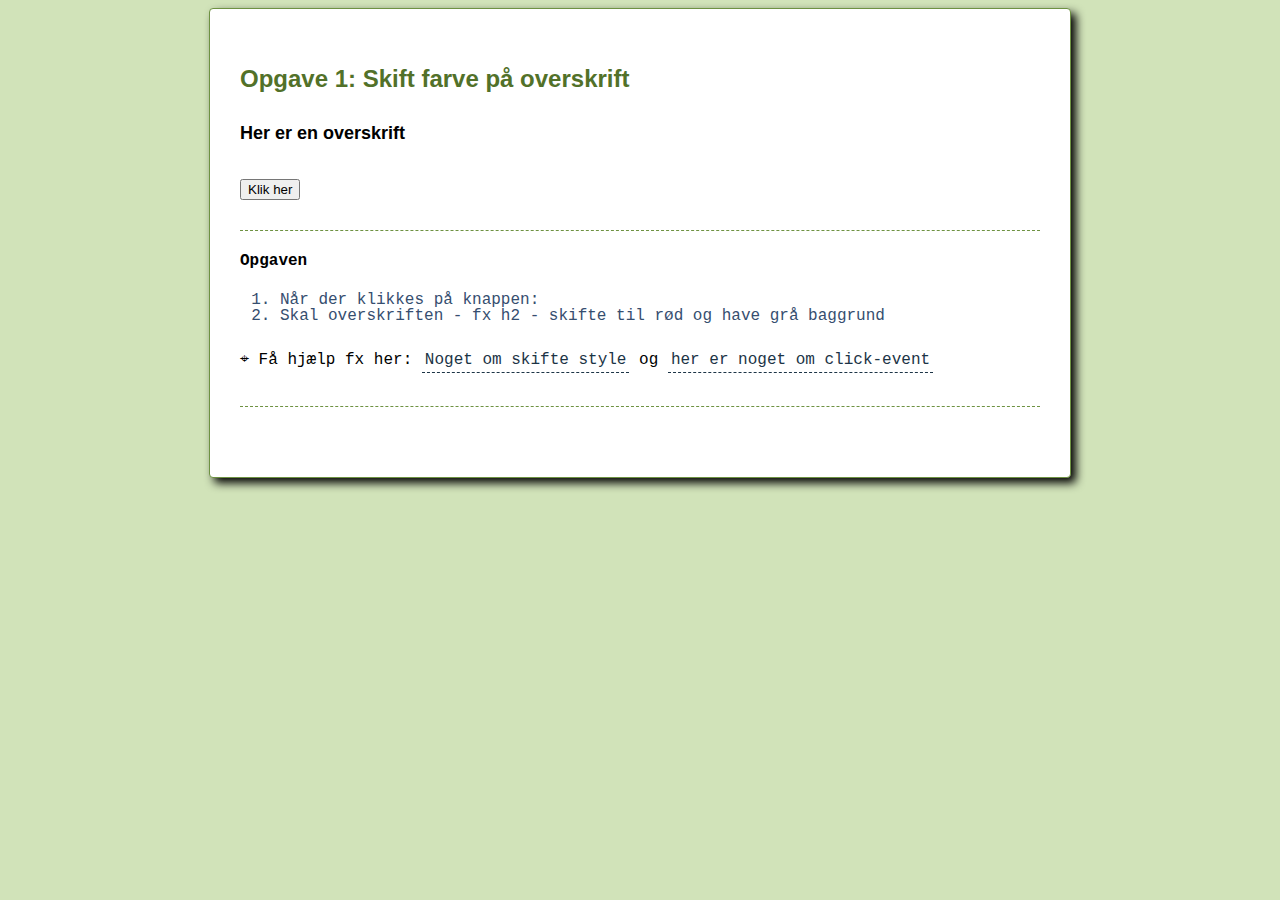
==== Opgave1.html @ ac5b04ed "Opgaver 1-11" ====
<!DOCTYPE html>
<html lang="en">
<head>
    <meta charset="UTF-8">
    <meta name="viewport" content="width=device-width, initial-scale=1.0">
    <meta http-equiv="X-UA-Compatible" content="ie=edge">

    <!-- CSS -->
    <link rel="stylesheet" href="./assets/css/main.css">

    <!-- Script -->
    <script src="./assets//js//opgave1.js" defer></script>

    <title>Document</title>
</head>
<body>
        <div id="wrapper">
                <h1 id="overskrift">Opgave 1: Skift farve på overskrift</h1>
        
                <h2 id="heading">Her er en overskrift</h2>
                <input type="button" id="knap" value="Klik her" />
        
        
        
                <div id="opgaven">
        
                    <h4>Opgaven</h4>
        
                    <ol>
                        <li>Når der klikkes på knappen:</li>
                        <li>Skal overskriften - fx h2 - skifte til rød og have grå baggrund</li>
                    </ol>
        
                    <p id="help">
                        Få hjælp fx her:
                        <a href="http://www.w3schools.com/jsref/prop_style_color.asp" target="_blank">Noget om skifte style</a>
                        og <a href="http://www.w3schools.com/jsref/event_onclick.asp" target="_blank">her er noget om click-event</a>
                    </p>
        
                </div>
            </div>
        
    
</body>
</html>
---- assets/css/main.css ----
/* ELEMENTS/TAGS */
* {
    font-family: Verdana, Sans-Serif;
}

body {
    font-size: 12px;
    background: #D1E3B9;
}

h1 {
    color: #527129;
    margin-bottom: 30px;
}

ol {
    padding-bottom: 10px;
}

li {
    line-height: 16px;
    color: #364E6F;
    font-family: Courier, Monospace;
}

p {
    line-height: 20px;
}

a {
    color: #1c3446;
    border-bottom: 1px dashed #1c3446;
    text-decoration: none;
    padding: 3px;
}

a:hover {
    background-color: #DBEAF9;
}

samp {
    font-family: Courier, Monospace;
    font-weight: bold;
    color: Blue;
    font-size: 16px;
}

fieldset {
    padding: 15px;
    padding-bottom: 25px;
    position: relative;
    background: #F0F7E3;
}

legend {
    font-weight: bold;
    text-transform: uppercase;
    color: #6E9242;
}

label {
    display: block;
    font-size: 11px;
    margin-top: 20px;
}

input {
    margin-top: 20px;
}

hr {
    border: 0;
    height: 1px;
    margin-top: 30px;
    margin-bottom: 40px;
    background: #333;
    background-image: -webkit-linear-gradient(left, #ccc, #333, #ccc);
    background-image: -moz-linear-gradient(left, #ccc, #333, #ccc);
    background-image: -ms-linear-gradient(left, #ccc, #333, #ccc);
    background-image: -o-linear-gradient(left, #ccc, #333, #ccc);
}


/* IDs etc */
#wrapper {
    width: 800px;
    margin: auto;
    padding: 40px 30px;
    background: #FFF;
    border: 1px solid #6E9242;
    border-radius: 4px;
    box-shadow: 5px 5px 10px #000;
}

#visskjul {
    background: #C1EDC1;
    padding: 4px 20px;
    border-radius: 5px;
}

#visskjul img {
    margin: 2px 30px;
}

#naeste {
    margin-top: 30px;
    padding: 10px;
    text-align: right;
    border-top: 1px dashed #6E9242;
}

#boxcontainer {
    position: relative;
    height: 400px;
    background: #BFF2BF;
    border-radius: 10px;
}

#box {
    position: absolute;
    top: 20%;
    left: 20%;
    height: 100px;
    width: 100px;
    background: #E6145D url(img/gradient.png);
    border: 1px solid #E6145D;
    border-radius: 5px;
}

#opgaven {
    margin: 30px 0;
    padding-bottom: 20px;
    border-bottom: 1px dashed #6E9242;
    border-top: 1px dashed #6E9242;
}

#opgaven h4,
#opgaven p,
#opgaven li,
#opgaven a {
    font-family: Courier New, Courier, monospace;
    font-size: 1rem;
}



#help:before {
    content: '\2316';
}

#control {
    margin: 10px 20px 10px 10px;
}

#board {
    position: relative;
    width: 500px;
    height: 300px;
    background-color: #F0F0F0;
}

#pacman {
    position: absolute;
    top: 50px;
    left: 50px;
}


/* MISC */
.centertxt {
    text-align: center;
}

.i {
    font-style: italic;
}

.b {
    font-weight: bold;
    color: #11111d;
}

.dispnone {
    display: none;
}

.alert {
    color: Red;
    font-weight: bold;
}

.hilite {
    background-color: #FFFFA5;
}

.big {
    font-size: 2em;
}

.clear {
    clear: both;
}

.pointer {
    cursor: pointer;
}
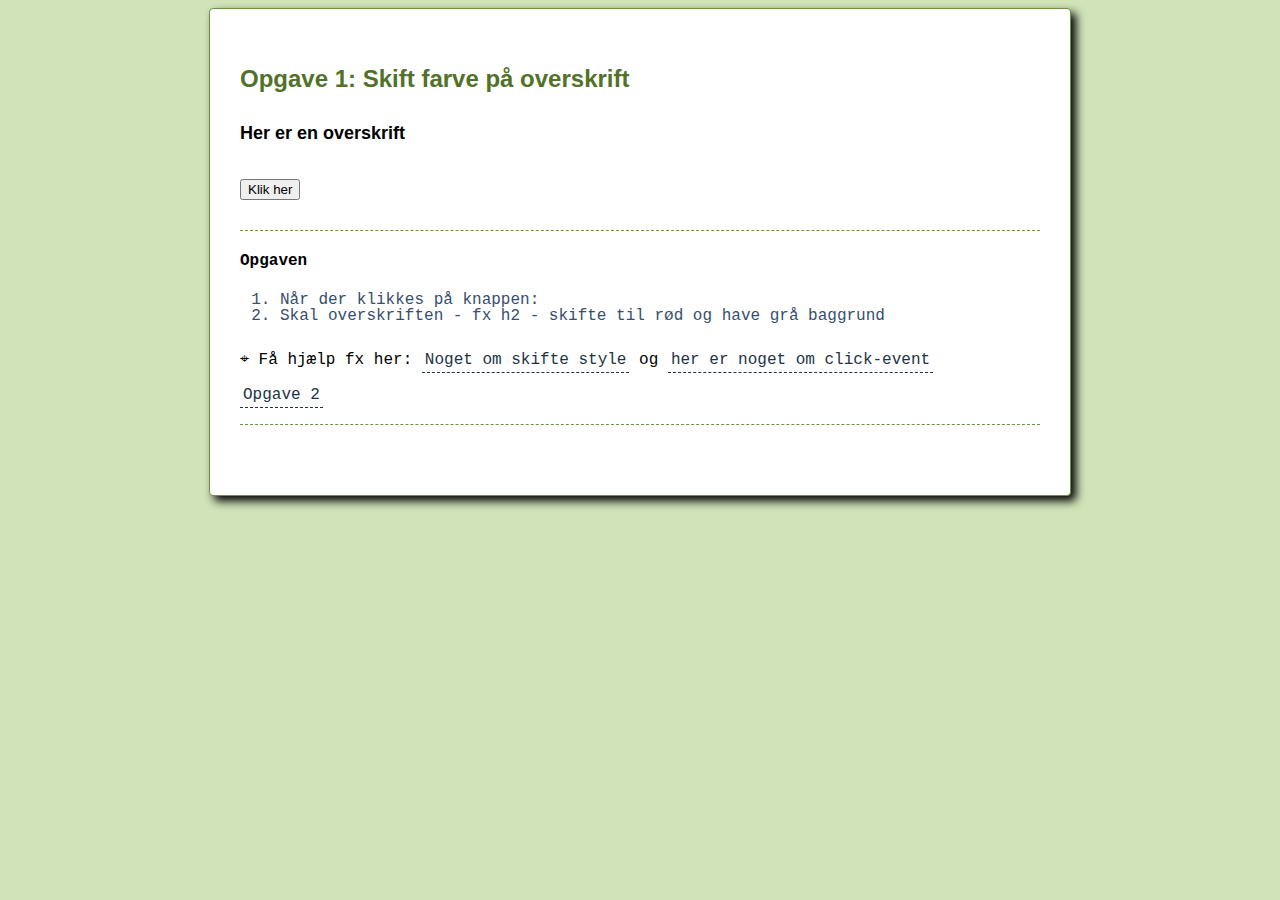
==== commit c93b0ead: "opgaver" ====
--- a/Opgave1.html
+++ b/Opgave1.html
@@ -1,5 +1,6 @@
 <!DOCTYPE html>
 <html lang="en">
+
 <head>
     <meta charset="UTF-8">
     <meta name="viewport" content="width=device-width, initial-scale=1.0">
@@ -9,37 +10,42 @@
     <link rel="stylesheet" href="./assets/css/main.css">
 
     <!-- Script -->
-    <script src="./assets//js//opgave1.js" defer></script>
+    <script src="./assets/js/opgave1.js" defer></script>
 
     <title>Document</title>
 </head>
+
 <body>
-        <div id="wrapper">
-                <h1 id="overskrift">Opgave 1: Skift farve på overskrift</h1>
-        
-                <h2 id="heading">Her er en overskrift</h2>
-                <input type="button" id="knap" value="Klik her" />
-        
-        
-        
-                <div id="opgaven">
-        
-                    <h4>Opgaven</h4>
-        
-                    <ol>
-                        <li>Når der klikkes på knappen:</li>
-                        <li>Skal overskriften - fx h2 - skifte til rød og have grå baggrund</li>
-                    </ol>
-        
-                    <p id="help">
-                        Få hjælp fx her:
-                        <a href="http://www.w3schools.com/jsref/prop_style_color.asp" target="_blank">Noget om skifte style</a>
-                        og <a href="http://www.w3schools.com/jsref/event_onclick.asp" target="_blank">her er noget om click-event</a>
-                    </p>
-        
-                </div>
-            </div>
-        
-    
+    <div id="wrapper">
+        <h1 id="overskrift">Opgave 1: Skift farve på overskrift</h1>
+
+        <h2 id="heading">Her er en overskrift</h2>
+        <input type="button" id="knap" value="Klik her" />
+
+
+
+        <div id="opgaven">
+
+            <h4>Opgaven</h4>
+
+            <ol>
+                <li>Når der klikkes på knappen:</li>
+                <li>Skal overskriften - fx h2 - skifte til rød og have grå baggrund</li>
+            </ol>
+
+            <p id="help">
+                Få hjælp fx her:
+                <a href="http://www.w3schools.com/jsref/prop_style_color.asp" target="_blank">Noget om skifte style</a>
+                og <a href="http://www.w3schools.com/jsref/event_onclick.asp" target="_blank">her er noget om
+                    click-event</a>
+            </p>
+
+            <a href="Opgave2.html">Opgave 2</a>
+
+        </div>
+    </div>
+
+
 </body>
+
 </html>--- a/assets/css/main.css
+++ b/assets/css/main.css
@@ -6,7 +6,10 @@
 body {
     font-size: 12px;
     background: #D1E3B9;
-}
+
+}
+
+
 
 h1 {
     color: #527129;
